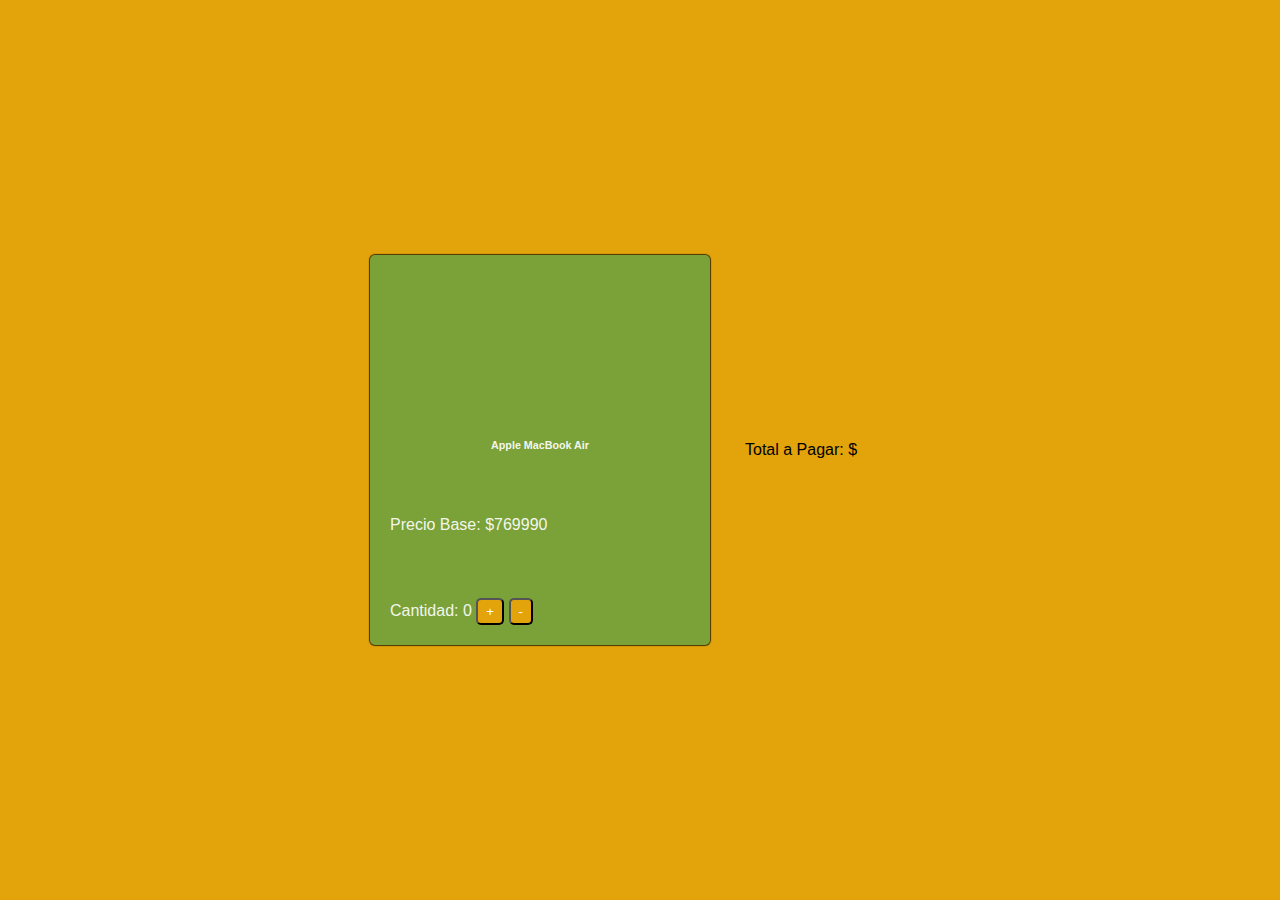
==== index.html @ 19039bae "Creado el proyecto" ====
<!DOCTYPE html>
<html lang="en">
<head>
    <meta charset="UTF-8">
    <meta name="viewport" content="width=device-width, initial-scale=1.0">
    <link rel="stylesheet" href="assets\css\style.css">
    <title>DESAFIO_1</title>
</head>
<body>
    
    <section>
        <div class="card">
            <div class="img-card"></div>
              <h6>Apple MacBook Air</h6>
              <p>Precio Base: $<span class="precio-inicial"></span> </p>
        
              <p>Cantidad:
                <span class="cantidad">0</span>
                <button class="sumar">+</button>
                <button class="restar">-</button>
              </p>
            </div>

        </div>
    </section>

    <div class="total-section">
        <p>Total a Pagar: $<span class="valor-total"></span> </p>
    </div>


    <script src="main.js"></script>
    
</body>
</html>
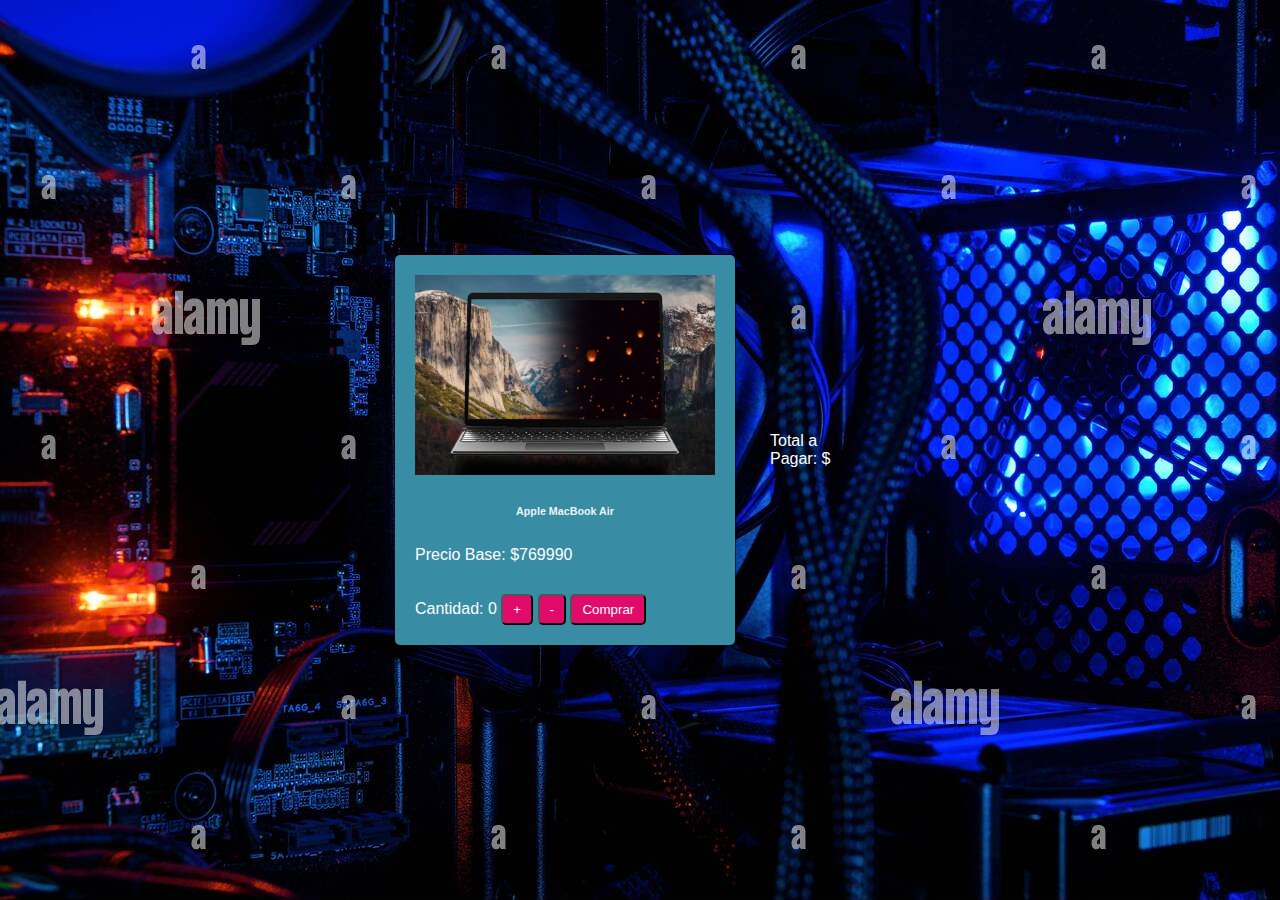
==== commit 5e9f7e36: "se coloco un codigo en body" ====
--- a/index.html
+++ b/index.html
@@ -1,25 +1,29 @@
 <!DOCTYPE html>
 <html lang="en">
+
 <head>
     <meta charset="UTF-8">
     <meta name="viewport" content="width=device-width, initial-scale=1.0">
     <link rel="stylesheet" href="assets\css\style.css">
     <title>DESAFIO_1</title>
 </head>
+
 <body>
-    
+
     <section>
         <div class="card">
             <div class="img-card"></div>
-              <h6>Apple MacBook Air</h6>
-              <p>Precio Base: $<span class="precio-inicial"></span> </p>
-        
-              <p>Cantidad:
+            <h6>Apple MacBook Air</h6>
+            <p>Precio Base: $<span class="precio-inicial"></span> </p>
+
+            <p>Cantidad:
                 <span class="cantidad">0</span>
                 <button class="sumar">+</button>
                 <button class="restar">-</button>
-              </p>
-            </div>
+                <button class="Comprar">Comprar</button>
+            </p>
+        </div>
+
 
         </div>
     </section>
@@ -30,6 +34,7 @@
 
 
     <script src="main.js"></script>
-    
+
 </body>
+
 </html>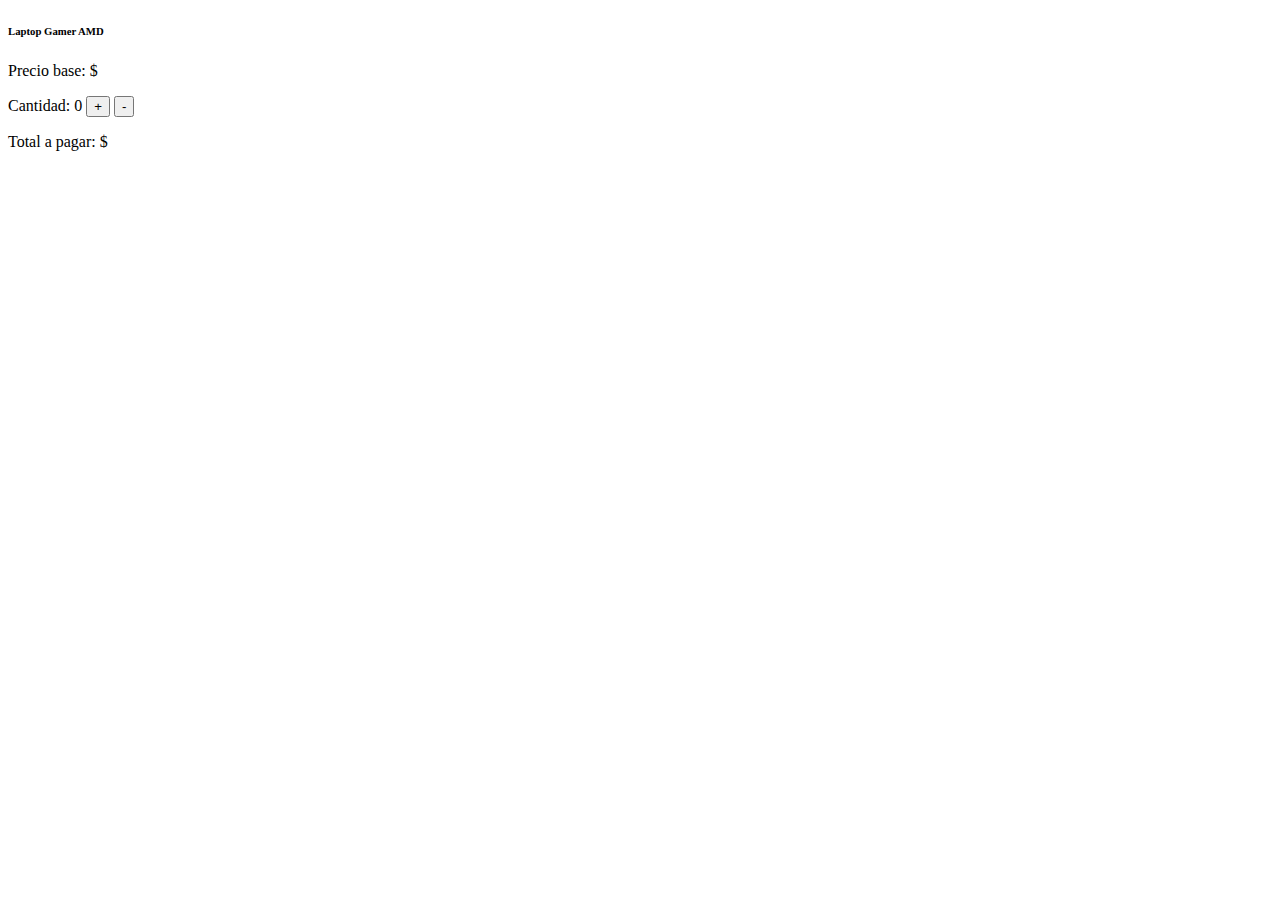
==== commit a1953c66: "Add files via upload" ====
--- a/index.html
+++ b/index.html
@@ -1,40 +1,32 @@
-<!DOCTYPE html>
-<html lang="en">
-
-<head>
-    <meta charset="UTF-8">
-    <meta name="viewport" content="width=device-width, initial-scale=1.0">
-    <link rel="stylesheet" href="assets\css\style.css">
-    <title>DESAFIO_1</title>
-</head>
-
-<body>
-
-    <section>
-        <div class="card">
-            <div class="img-card"></div>
-            <h6>Apple MacBook Air</h6>
-            <p>Precio Base: $<span class="precio-inicial"></span> </p>
-
-            <p>Cantidad:
-                <span class="cantidad">0</span>
-                <button class="sumar">+</button>
-                <button class="restar">-</button>
-                <button class="Comprar">Comprar</button>
-            </p>
-        </div>
-
-
-        </div>
-    </section>
-
-    <div class="total-section">
-        <p>Total a Pagar: $<span class="valor-total"></span> </p>
-    </div>
-
-
-    <script src="main.js"></script>
-
-</body>
-
+<!DOCTYPE html>
+<html lang="en">
+<head>
+    <meta charset="UTF-8">
+    <meta name="viewport" content="width=device-width, initial-scale=1.0">
+    <link rel="stylesheet" href="assets\css\style.css">
+    <title>Desafio_1</title>
+</head>
+<body>
+    <section>
+        <div class="card">
+            <div class="img-card"></div>
+              <h6>Laptop Gamer AMD</h6>
+              <p>Precio base: $<span class="precio-inicial"></span> </p>
+        
+              <p>Cantidad:
+                <span class="cantidad">0</span>
+                <button class="sumar">+</button>
+                <button class="restar">-</button>
+              </p>
+            </div>
+
+        </div>
+    </section>
+
+    <div class="total-section">
+        <p>Total a pagar: $<span class="valor-total"></span> </p>
+    </div>
+
+    <script src="main.js"></script>
+</body>
 </html>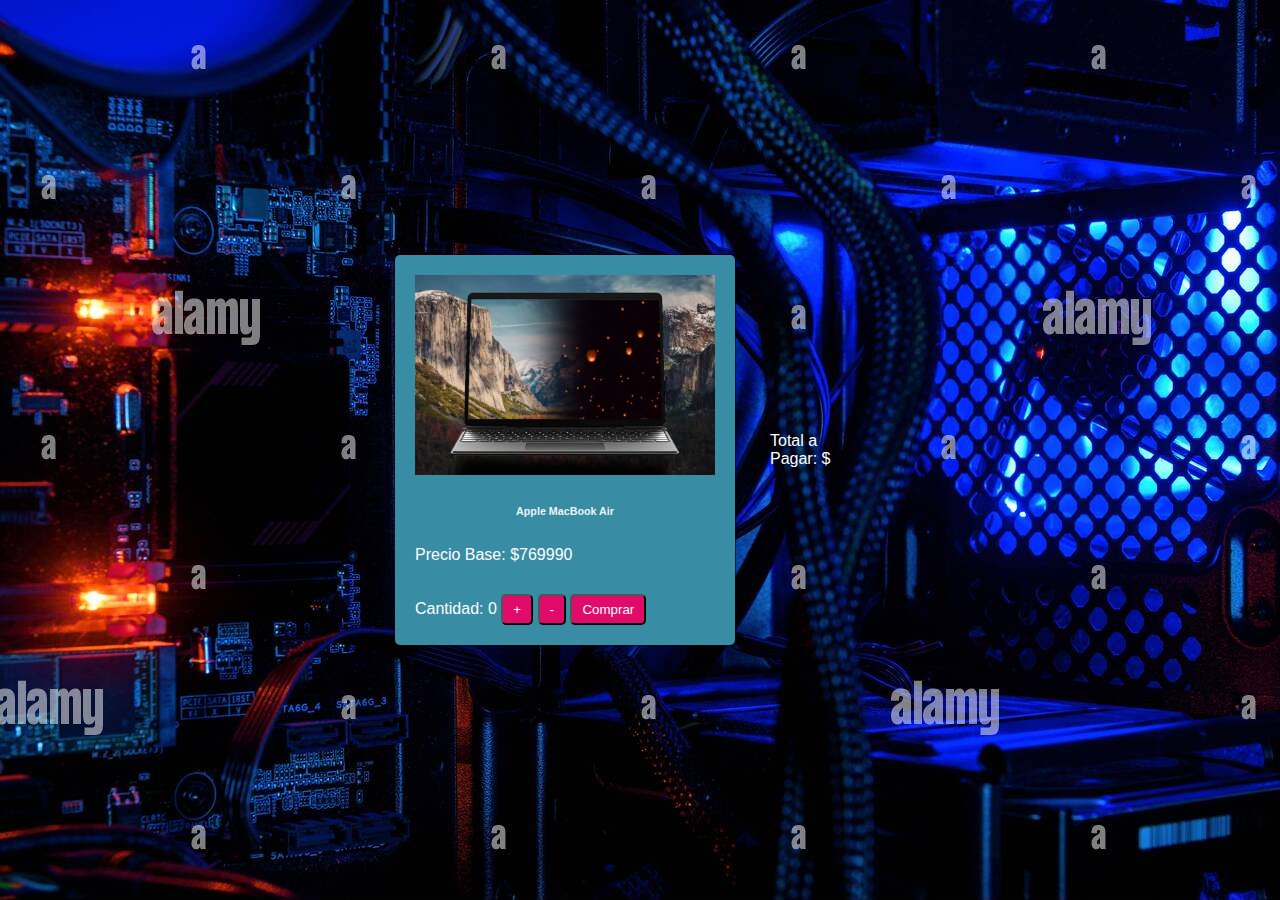
==== commit 9e9dede8: "se cambio html" ====
--- a/index.html
+++ b/index.html
@@ -1,32 +1,36 @@
-<!DOCTYPE html>
-<html lang="en">
-<head>
-    <meta charset="UTF-8">
-    <meta name="viewport" content="width=device-width, initial-scale=1.0">
-    <link rel="stylesheet" href="assets\css\style.css">
-    <title>Desafio_1</title>
-</head>
-<body>
-    <section>
-        <div class="card">
-            <div class="img-card"></div>
-              <h6>Laptop Gamer AMD</h6>
-              <p>Precio base: $<span class="precio-inicial"></span> </p>
-        
-              <p>Cantidad:
-                <span class="cantidad">0</span>
-                <button class="sumar">+</button>
-                <button class="restar">-</button>
-              </p>
-            </div>
-
-        </div>
-    </section>
-
-    <div class="total-section">
-        <p>Total a pagar: $<span class="valor-total"></span> </p>
-    </div>
-
-    <script src="main.js"></script>
-</body>
+<!DOCTYPE html>
+<html lang="en">
+
+<head>
+    <meta charset="UTF-8">
+    <meta name="viewport" content="width=device-width, initial-scale=1.0">
+    <link rel="stylesheet" href="assets\css\style.css">
+    <title>DESAFIO_1</title>
+</head>
+
+<body>
+
+    <section>
+        <div class="card">
+            <div class="img-card"></div>
+            <h6>Apple MacBook Air</h6>
+            <p>Precio Base: $<span class="precio-inicial"></span> </p>
+
+            <p>Cantidad:
+                <span class="cantidad">0</span>
+                <button class="sumar">+</button>
+                <button class="restar">-</button>
+                <button class="Comprar">Comprar</button>
+            </p>
+            <script class="comprar">alert("debes presionar")</script>
+        </div>
+        </div>
+    </section>
+
+    <div class="total-section">
+        <p>Total a Pagar: $<span class="valor-total"></span> </p>
+    </div>
+    <script src="main.js"></script>
+</body>
+
 </html>